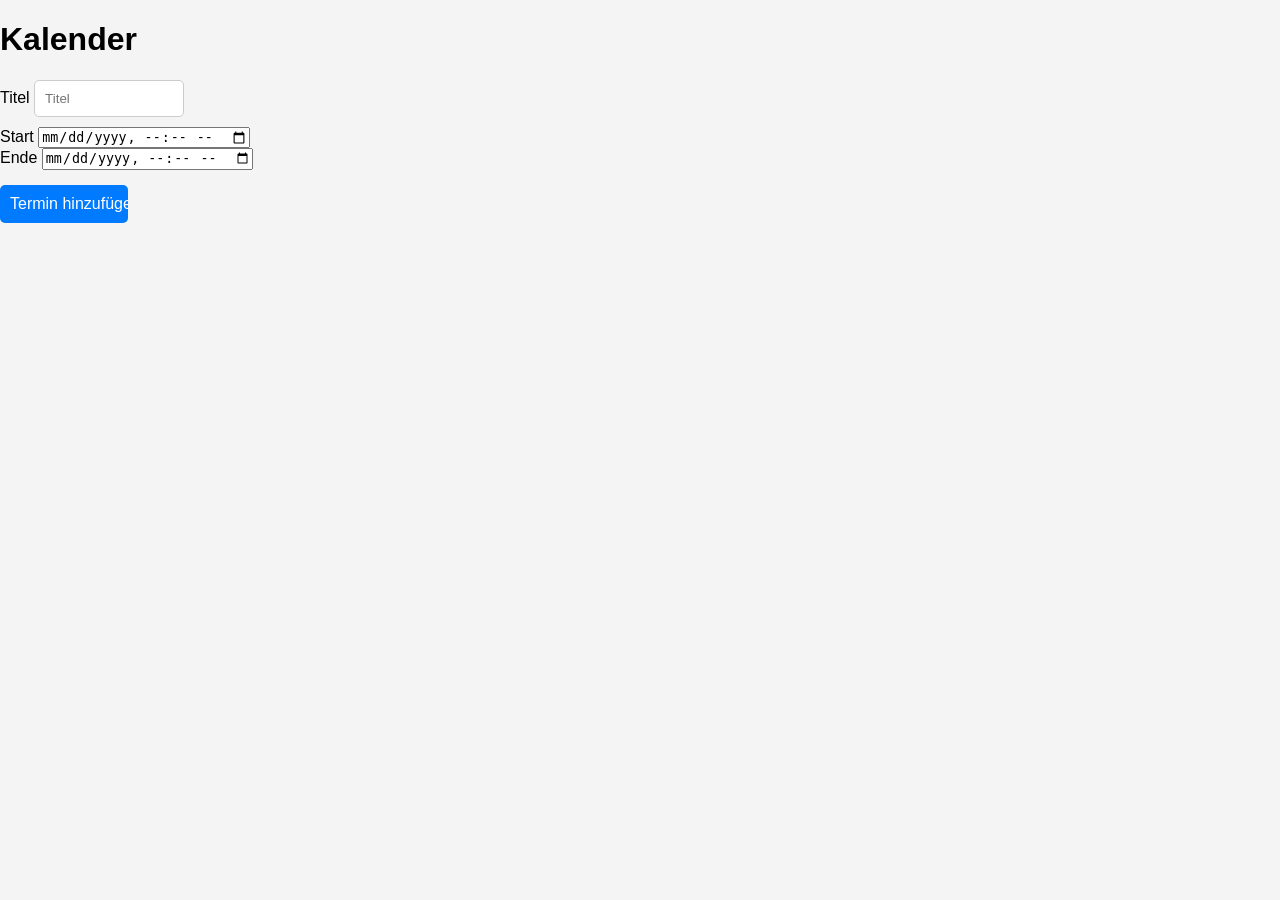
==== calender/calender.html @ 46254d88 "calender" ====
<!DOCTYPE html>
<html lang="de">
<head>
    <meta charset="UTF-8">
    <meta name="viewport" content="width=device-width, initial-scale=1.0">
    <title>Studium | Kalender</title>
    <link rel="stylesheet" href="../design/main.css">
    <script src="https://apis.google.com/js/api.js"></script>
    <script src="https://accounts.google.com/gsi/client" async defer></script>
    <script src="../javascript\calender.js"></script>
</head>
<body onload="handleClientLoad()">
    <h1>Kalender</h1>
    <button id="authorize_button" onclick="handleAuthClick()" style="display: none;">Anmelden</button>

    <form id="eventForm" onsubmit="addEvent(); return false;">
        <label for="eventTitle">Titel</label>
        <input type="text" id="eventTitle" placeholder="Titel" required>
        <br>
        <label for="eventStart">Start</label>
        <input type="datetime-local" id="eventStart" required>
        <br>
        <label for="eventEnd">Ende</label>
        <input type="datetime-local" id="eventEnd" required>
        <br>
        <input id="submit" type="submit" value="Termin hinzufügen">
    </form>

    <div id="calendar"></div>
</body>
</html>
---- design/main.css ----
body {
    font-family: Arial, sans-serif;
    margin: 0;
    padding: 0;
    background-color: #f4f4f4;
}

.calender, .noten, .stundenplan {
    background: white;
    padding: 20px;
    margin: 20px auto;
    width: 80%;
    box-shadow: 0px 0px 10px rgba(0, 0, 0, 0.1);
    border-radius: 8px;
    text-align: center;
}

iframe {
    width: 100%;
    height: 500px;
    border: none;
}


input[type="submit"] {
    margin-top: 15px;
    padding: 10px;
    background-color: #007BFF;
    color: white;
    border: none;
    border-radius: 5px;
    cursor: pointer;
    font-size: 16px;
    width: 10%;
}

input[type="submit"]:hover {
    background-color: #0056b3;
}

input[type="text"] {
    padding: 10px;
    border: 1px solid #ccc;
    border-radius: 5px;
    width: 100%;
    margin-bottom: 10px;
    width: 10%;
}

input[type='date'] {
    padding: 10px;
    border: 1px solid #ccc;
    border-radius: 5px;
    width: 100%;
    margin-bottom: 10px;
    width: 10%;
}

table {
    width: 100%;
    border-collapse: collapse;
}
th, td {
    border: 1px solid #ddd;
    padding: 8px;
    text-align: left;
}
th {
    background-color: #f2f2f2;
}
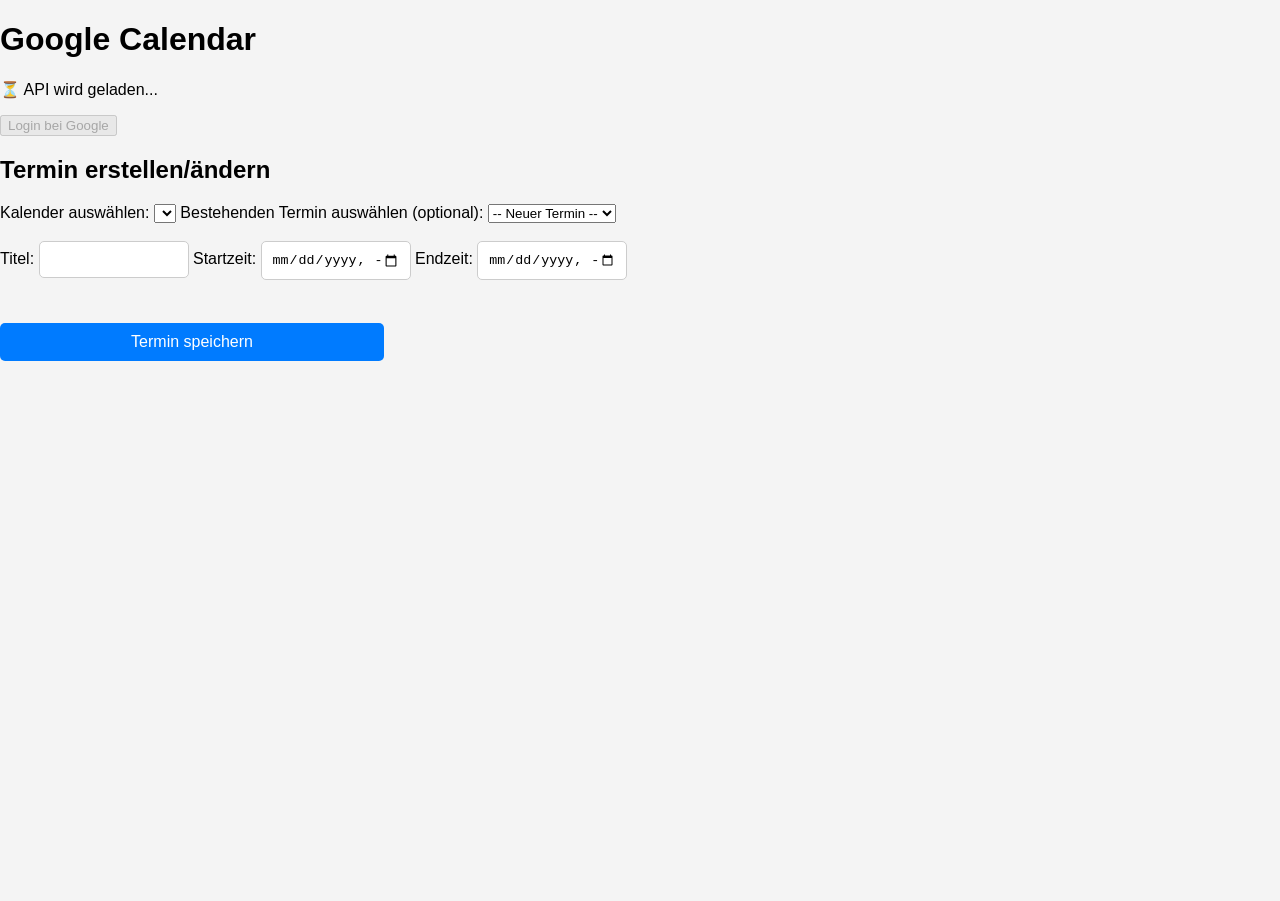
==== commit 3f6f1cfa: "update Webseite (Kalender)" ====
--- a/calender/calender.html
+++ b/calender/calender.html
@@ -1,31 +1,218 @@
 <!DOCTYPE html>
-<html lang="de">
-<head>
-    <meta charset="UTF-8">
-    <meta name="viewport" content="width=device-width, initial-scale=1.0">
-    <title>Studium | Kalender</title>
-    <link rel="stylesheet" href="../design/main.css">
-    <script src="https://apis.google.com/js/api.js"></script>
-    <script src="https://accounts.google.com/gsi/client" async defer></script>
-    <script src="../javascript\calender.js"></script>
-</head>
-<body onload="handleClientLoad()">
-    <h1>Kalender</h1>
-    <button id="authorize_button" onclick="handleAuthClick()" style="display: none;">Anmelden</button>
-
-    <form id="eventForm" onsubmit="addEvent(); return false;">
-        <label for="eventTitle">Titel</label>
-        <input type="text" id="eventTitle" placeholder="Titel" required>
-        <br>
-        <label for="eventStart">Start</label>
-        <input type="datetime-local" id="eventStart" required>
-        <br>
-        <label for="eventEnd">Ende</label>
-        <input type="datetime-local" id="eventEnd" required>
-        <br>
-        <input id="submit" type="submit" value="Termin hinzufügen">
-    </form>
-
-    <div id="calendar"></div>
-</body>
+<html>
+    <head>
+        <meta charset="utf-8">
+        <title>Google Calendar</title>
+        <link rel="stylesheet" type = 'text/css' href = '../design\main.css' />
+        <script src="https://apis.google.com/js/api.js"></script>
+        <script src="https://accounts.google.com/gsi/client" async defer></script>
+    </head>
+    <body>
+        <h1>Google Calendar</h1>
+        <p id="status">⏳ API wird geladen...</p>
+
+        <button id="loginBtn" disabled>Login bei Google</button>
+
+        <form id="eventForm">
+            <h2>Termin erstellen/ändern</h2>
+
+            <label>
+            Kalender auswählen:
+            <select id="calendarSelect"></select>
+            </label>
+
+            <label>
+            Bestehenden Termin auswählen (optional):
+            <select id="eventSelect">
+                <option value="">-- Neuer Termin --</option>
+            </select>
+            </label>
+            <br><br>
+            <label>
+            Titel: <input type="text" id="title" required>
+            </label>
+            <label>
+            Startzeit: <input type="datetime-local" id="start" required>
+            </label>
+            <label>
+            Endzeit: <input type="datetime-local" id="end" required>
+            </label>
+            <br><br>
+            <input type="submit" value="Termin speichern">
+        </form>
+            <br><br>
+        <!-- iFrame zur Kalenderansicht -->
+        <iframe id="calendarFrame" src="" frameborder="0" scrolling="no"></iframe>
+
+        <script>
+            const CLIENT_ID = "630487166496-mq94rrl86ssbh7jnp2e70f1g1fekoo0t.apps.googleusercontent.com"; // einfügen
+            const API_KEY   = "AIzaSyA9QaESX27kHlI235NiEfAmTdT-QNbNlMM"; // einfügen
+            const SCOPES    = "https://www.googleapis.com/auth/calendar";
+
+            let tokenClient;
+            let gapiInited = false;
+            let gisInited = false;
+            let accessToken = null;
+
+            function gapiLoaded() { gapi.load('client', initializeGapiClient); }
+
+            async function initializeGapiClient() {
+            await gapi.client.init({
+                apiKey: API_KEY,
+                discoveryDocs: ["https://www.googleapis.com/discovery/v1/apis/calendar/v3/rest"],
+            });
+            gapiInited = true;
+            document.getElementById("status").textContent = "✅ GAPI bereit, bitte einloggen";
+            maybeEnableButtons();
+            }
+
+            function gisLoaded() {
+            tokenClient = google.accounts.oauth2.initTokenClient({
+                client_id: CLIENT_ID,
+                scope: SCOPES,
+                callback: (tokenResponse) => {
+                accessToken = tokenResponse.access_token;
+                gapi.client.setToken({ access_token: accessToken });
+                document.getElementById("status").textContent = "✅ Eingeloggt!";
+                loadCalendars();
+                },
+            });
+            gisInited = true;
+            maybeEnableButtons();
+            }
+
+            function maybeEnableButtons() {
+            if (gapiInited && gisInited) {
+                document.getElementById("loginBtn").disabled = false;
+            }
+            }
+
+            document.getElementById("loginBtn").addEventListener("click", () => {
+            tokenClient.requestAccessToken({ prompt: '' });
+            });
+
+            async function loadCalendars() {
+            try {
+                const response = await gapi.client.calendar.calendarList.list();
+                const select = document.getElementById("calendarSelect");
+                select.innerHTML = '';
+                response.result.items.forEach(cal => {
+                const option = document.createElement("option");
+                option.value = cal.id;
+                option.textContent = cal.summary;
+                select.appendChild(option);
+                });
+                if (response.result.items.length) {
+                const firstCalendar = select.value;
+                loadEvents(firstCalendar);
+                updateIframe(firstCalendar);
+                }
+            } catch (err) {
+                console.error(err);
+                alert("Fehler beim Laden der Kalender: " + err.message);
+            }
+            }
+
+            async function loadEvents(calendarId) {
+            try {
+                const response = await gapi.client.calendar.events.list({
+                'calendarId': calendarId,
+                'showDeleted': false,
+                'singleEvents': true,
+                'orderBy': 'startTime',
+                'timeMin': (new Date()).toISOString(),
+                'maxResults': 50
+                });
+
+                const eventSelect = document.getElementById("eventSelect");
+                eventSelect.innerHTML = '<option value="">-- Neuer Termin --</option>';
+                response.result.items.forEach(ev => {
+                const option = document.createElement("option");
+                option.value = ev.id;
+                const start = ev.start.dateTime ? new Date(ev.start.dateTime).toLocaleString() : ev.start.date;
+                option.textContent = `${start} - ${ev.summary}`;
+                option.dataset.start = ev.start.dateTime || ev.start.date;
+                option.dataset.end = ev.end.dateTime || ev.end.date;
+                option.dataset.title = ev.summary;
+                eventSelect.appendChild(option);
+                });
+            } catch (err) {
+                console.error(err);
+                alert("Fehler beim Laden der Termine: " + err.message);
+            }
+            }
+
+            document.getElementById("eventSelect").addEventListener("change", (e) => {
+            const selected = e.target.selectedOptions[0];
+            if (selected.value) {
+                document.getElementById("title").value = selected.dataset.title;
+                document.getElementById("start").value = new Date(selected.dataset.start).toISOString().slice(0,16);
+                document.getElementById("end").value = new Date(selected.dataset.end).toISOString().slice(0,16);
+            } else {
+                document.getElementById("title").value = '';
+                document.getElementById("start").value = '';
+                document.getElementById("end").value = '';
+            }
+            });
+
+            // Kalenderwechsel lädt Termine + iFrame
+            document.getElementById("calendarSelect").addEventListener("change", (e) => {
+            const calId = e.target.value;
+            loadEvents(calId);
+            updateIframe(calId);
+            });
+
+            // iFrame-URL aktualisieren
+            function updateIframe(calendarId) {
+            const iframe = document.getElementById("calendarFrame");
+            const base = "https://calendar.google.com/calendar/embed?height=600&wkst=2&ctz=Europe%2FBerlin&showPrint=0&showTitle=0&showTz=0";
+            iframe.src = `${base}&src=${encodeURIComponent(calendarId)}`;
+            }
+
+            document.getElementById("eventForm").addEventListener("submit", async (e) => {
+            e.preventDefault();
+            if (!accessToken) { alert("Bitte zuerst einloggen!"); return; }
+
+            const calendarId = document.getElementById("calendarSelect").value;
+            const eventSelect = document.getElementById("eventSelect");
+            const eventId = eventSelect.value;
+            const title = document.getElementById("title").value;
+            const start = new Date(document.getElementById("start").value).toISOString();
+            const end = new Date(document.getElementById("end").value).toISOString();
+
+            const event = {
+                'summary': title,
+                'start': { 'dateTime': start, 'timeZone': 'Europe/Berlin' },
+                'end': { 'dateTime': end, 'timeZone': 'Europe/Berlin' },
+            };
+
+            try {
+                let response;
+                if (eventId) {
+                response = await gapi.client.calendar.events.update({
+                    'calendarId': calendarId,
+                    'eventId': eventId,
+                    'resource': event
+                });
+                } else {
+                response = await gapi.client.calendar.events.insert({
+                    'calendarId': calendarId,
+                    'resource': event
+                });
+                }
+                alert("Termin gespeichert");
+                loadEvents(calendarId);
+                updateIframe(calendarId);
+            } catch (err) {
+                console.error(err);
+                alert("Fehler: " + err.message);
+            }
+            });
+
+            window.onload = () => {
+            gapiLoaded();
+            gisLoaded();
+            };
+        </script>
+    </body>
 </html>
